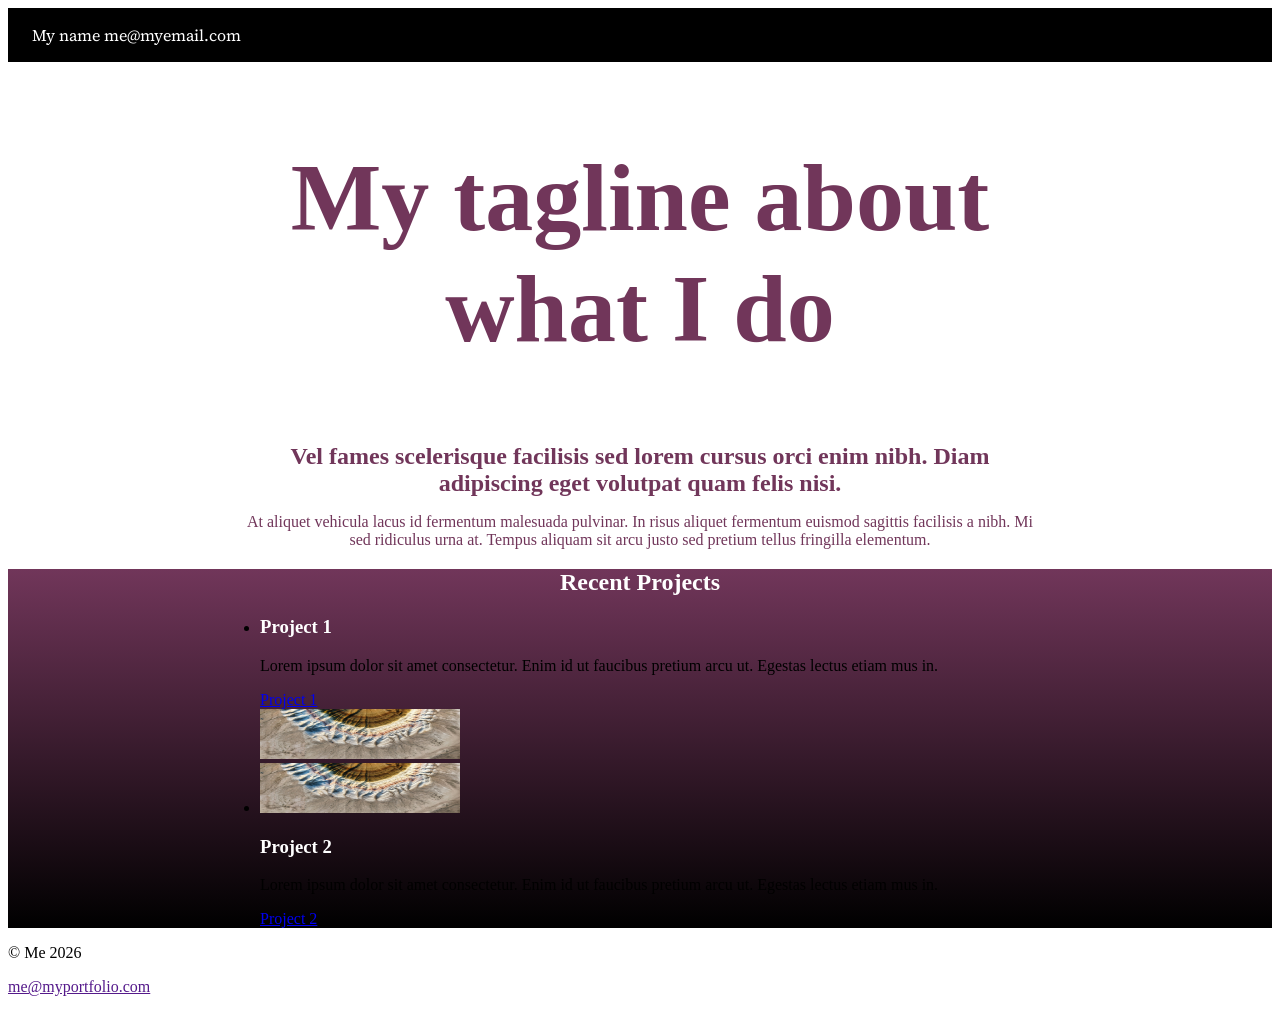
==== index.html @ 781e5f9f "Initial commit" ====
<!DOCTYPE html>
<html lang="en">

<head>
    <meta charset="UTF-8">
    <meta name="viewport" content="width=device-width, initial-scale=1.0">
    <title>Document</title>
    <link rel="stylesheet" href="styles.css">

    <link rel="preconnect" href="https://fonts.googleapis.com">
    <link rel="preconnect" href="https://fonts.gstatic.com" crossorigin>
    <link href="https://fonts.googleapis.com/css2?family=Source+Serif+4:ital,opsz,wght@0,8..60,200..900;1,8..60,200..900&display=swap" rel="stylesheet">
</head>

<body>

    <header>
        <a href="/">My name</a>
        <a href="mailto:me@myemail.com">me@myemail.com</a>
    </header>

    <main>
        <article class="banner">
            <h1>My tagline about what I do</h1>
            <p class="lede"><strong>Vel fames scelerisque facilisis sed lorem cursus orci enim nibh. Diam adipiscing eget
                volutpat quam felis nisi.</strong></p>
            <p>At aliquet vehicula lacus id fermentum malesuada pulvinar. In risus aliquet fermentum euismod sagittis
                facilisis a nibh. Mi sed ridiculus urna at. Tempus aliquam sit arcu justo sed pretium tellus fringilla
                elementum.</p>
        </article>
        <section class="projects">
            <h2>Recent Projects</h2>
            <ul>
                <li>
                    <div>
                        <h3>Project 1</h3>
                        <p>Lorem ipsum dolor sit amet consectetur. Enim id ut faucibus pretium arcu ut. Egestas lectus
                            etiam mus in.</p>
                        <a href="project-1/">Project 1</a>
                    </div>
                    <img class="project-image" src="image-1.jpg" alt="" width="400">
                </li>
                <li>
                    <img class="project-image" src="image-1.jpg" alt="" width="400">
                    <div>
                        <h3>Project 2</h3>

                        <p>Lorem ipsum dolor sit amet consectetur. Enim id ut faucibus pretium arcu ut. Egestas lectus
                            etiam mus in.</p>
                        <a href="project-2.html">Project 2</a>
                    </div>
                </li>
            </ul>
        </section>
    </main>

    <footer>
        <p>&copy; Me 2026</p>
        <p><a href="">me@myportfolio.com</a></p>
    </footer>

</body>

</html>
---- styles.css ----
:root {
    --brand-1: #71365A;
}

header {
    background-color: black;
    padding: 16px 24px;
    font-family: "Source Serif 4", serif;
    a {
      color: white;
      text-decoration: none;
    }
}

h1 {
    font-size: 96px;
    color: var(--brand-1);
}

h2, h3 {
    color: white;
}

.banner {
     color: var(--brand-1);
     text-align: center;
     max-width: 800px;
     margin: 0 auto;
    strong {
        font-size: 1.5rem;
    }
}

.projects {
   background: linear-gradient(180deg, var(--brand-1) 0%, #000 100%);
   h2 {
    text-align: center;
   }
   ul {
       max-width: 800px;
       margin: 0 auto;
   }
}

.project-image {
    width: 200px;
    height: 50px;
}
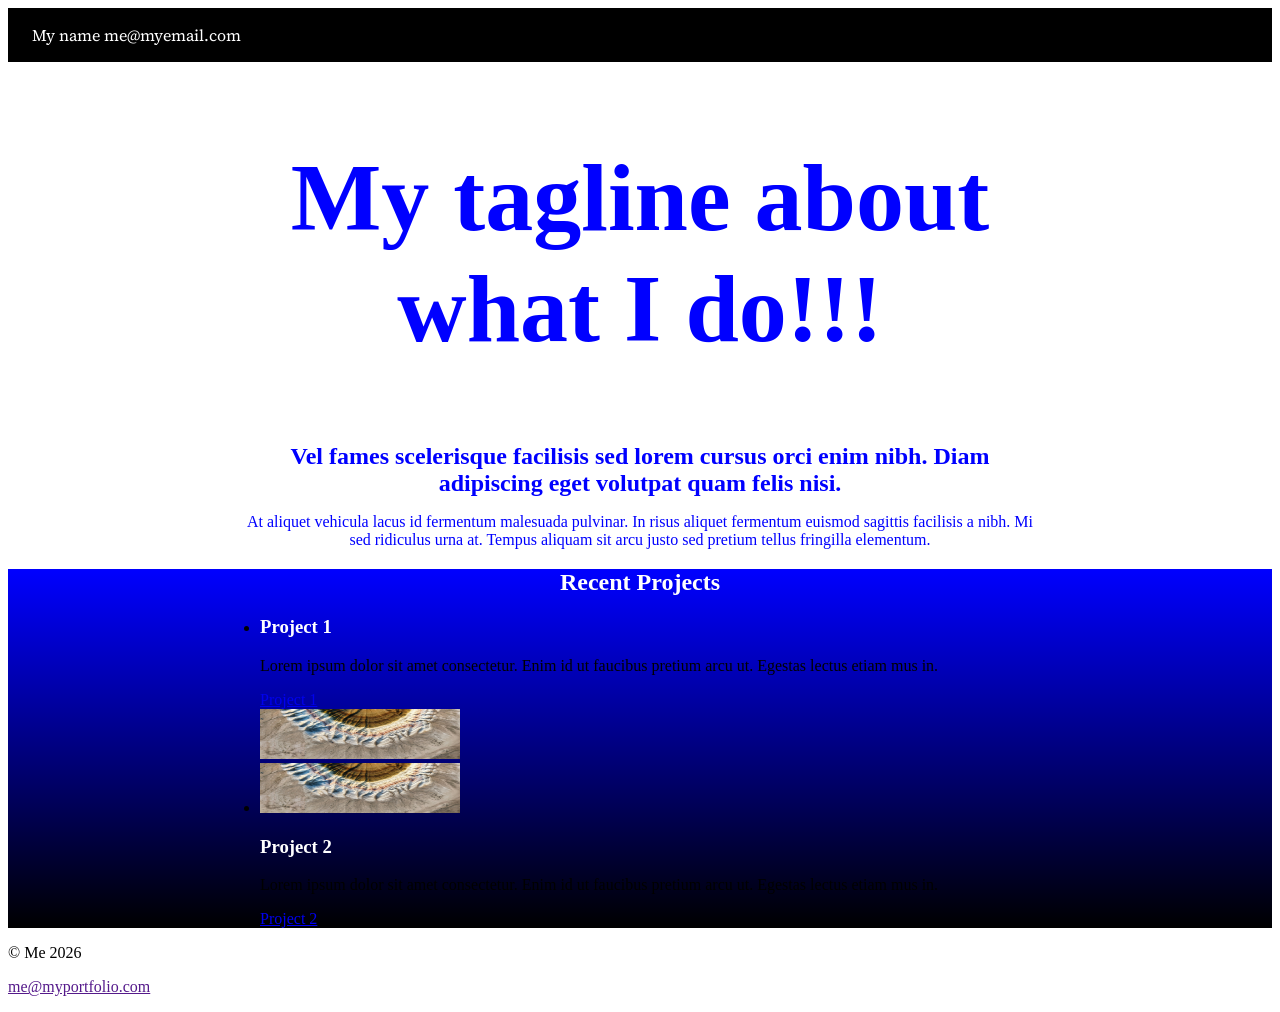
==== commit 9042c67d: "Minor changes to index.html and styles.css" ====
--- a/index.html
+++ b/index.html
@@ -21,7 +21,7 @@
 
     <main>
         <article class="banner">
-            <h1>My tagline about what I do</h1>
+            <h1>My tagline about what I do!!!</h1>
             <p class="lede"><strong>Vel fames scelerisque facilisis sed lorem cursus orci enim nibh. Diam adipiscing eget
                 volutpat quam felis nisi.</strong></p>
             <p>At aliquet vehicula lacus id fermentum malesuada pulvinar. In risus aliquet fermentum euismod sagittis
--- a/styles.css
+++ b/styles.css
@@ -1,5 +1,5 @@
 :root {
-    --brand-1: #71365A;
+    --brand-1: blue;
 }
 
 header {
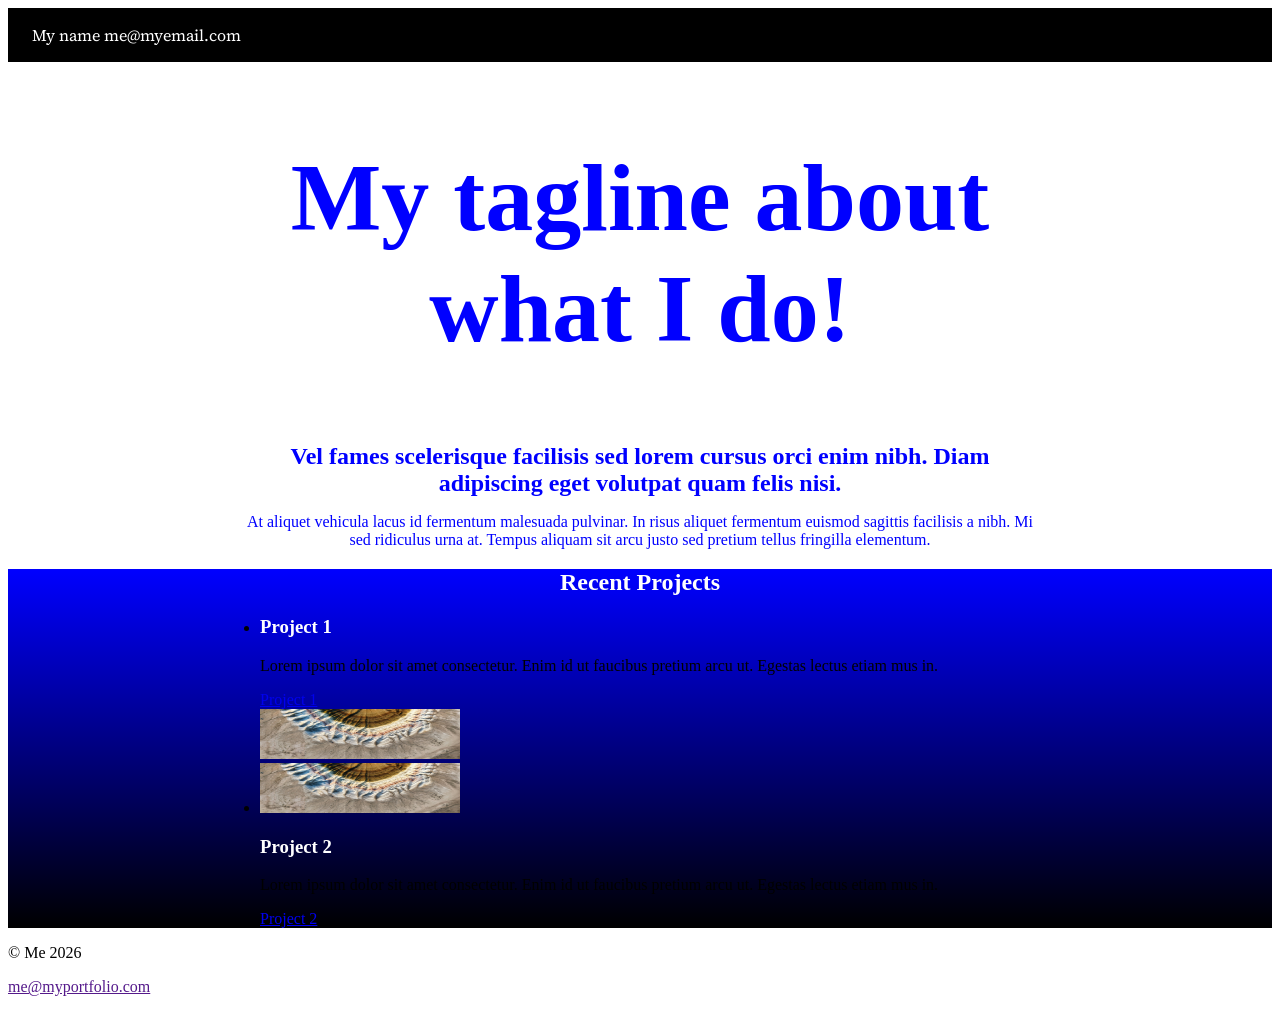
==== commit 3cd8ef7b: "Delete exclamation marks!" ====
--- a/index.html
+++ b/index.html
@@ -21,7 +21,7 @@
 
     <main>
         <article class="banner">
-            <h1>My tagline about what I do!!!</h1>
+            <h1>My tagline about what I do!</h1>
             <p class="lede"><strong>Vel fames scelerisque facilisis sed lorem cursus orci enim nibh. Diam adipiscing eget
                 volutpat quam felis nisi.</strong></p>
             <p>At aliquet vehicula lacus id fermentum malesuada pulvinar. In risus aliquet fermentum euismod sagittis
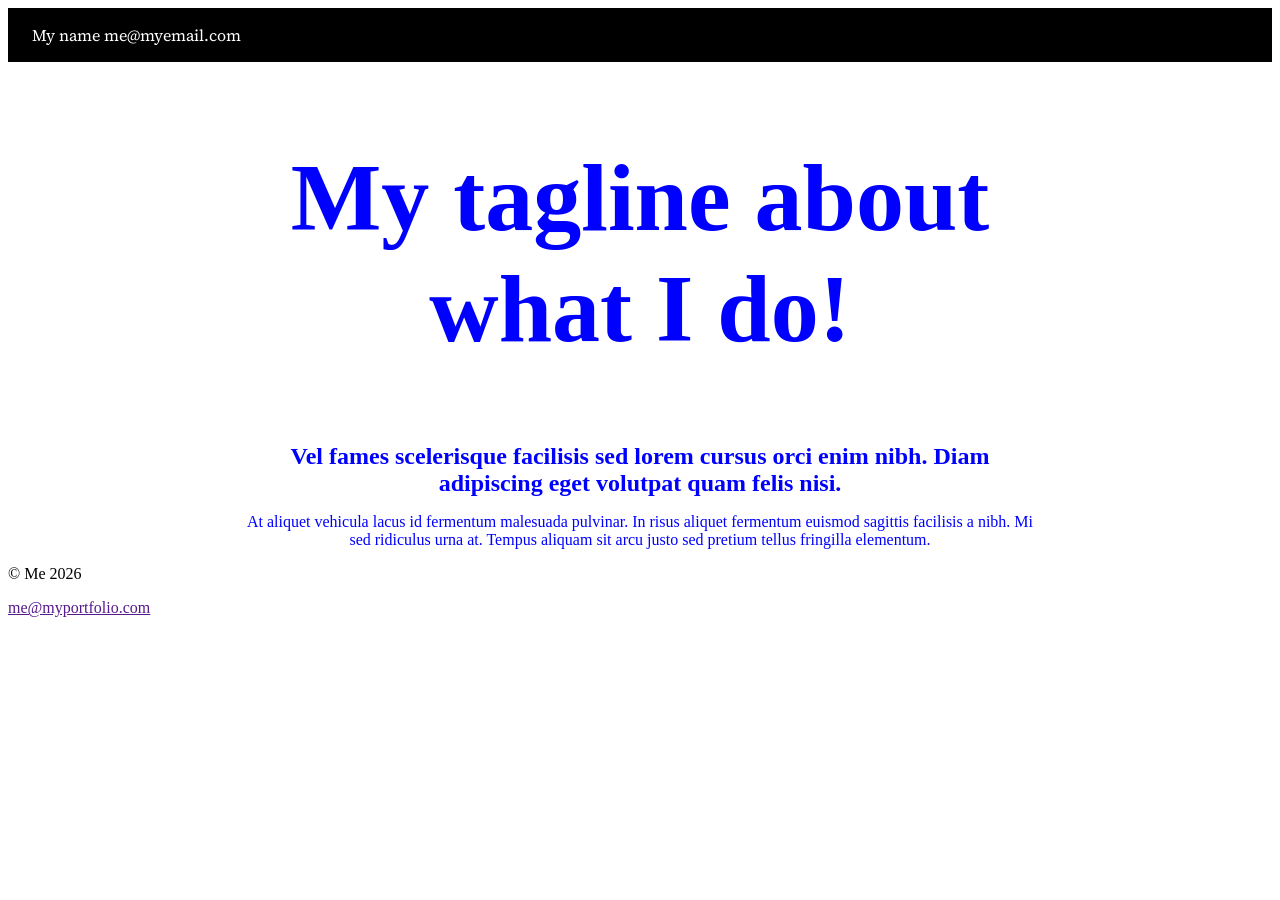
==== commit 060b1c9d: "Delete projects" ====
--- a/index.html
+++ b/index.html
@@ -28,30 +28,6 @@
                 facilisis a nibh. Mi sed ridiculus urna at. Tempus aliquam sit arcu justo sed pretium tellus fringilla
                 elementum.</p>
         </article>
-        <section class="projects">
-            <h2>Recent Projects</h2>
-            <ul>
-                <li>
-                    <div>
-                        <h3>Project 1</h3>
-                        <p>Lorem ipsum dolor sit amet consectetur. Enim id ut faucibus pretium arcu ut. Egestas lectus
-                            etiam mus in.</p>
-                        <a href="project-1/">Project 1</a>
-                    </div>
-                    <img class="project-image" src="image-1.jpg" alt="" width="400">
-                </li>
-                <li>
-                    <img class="project-image" src="image-1.jpg" alt="" width="400">
-                    <div>
-                        <h3>Project 2</h3>
-
-                        <p>Lorem ipsum dolor sit amet consectetur. Enim id ut faucibus pretium arcu ut. Egestas lectus
-                            etiam mus in.</p>
-                        <a href="project-2.html">Project 2</a>
-                    </div>
-                </li>
-            </ul>
-        </section>
     </main>
 
     <footer>
